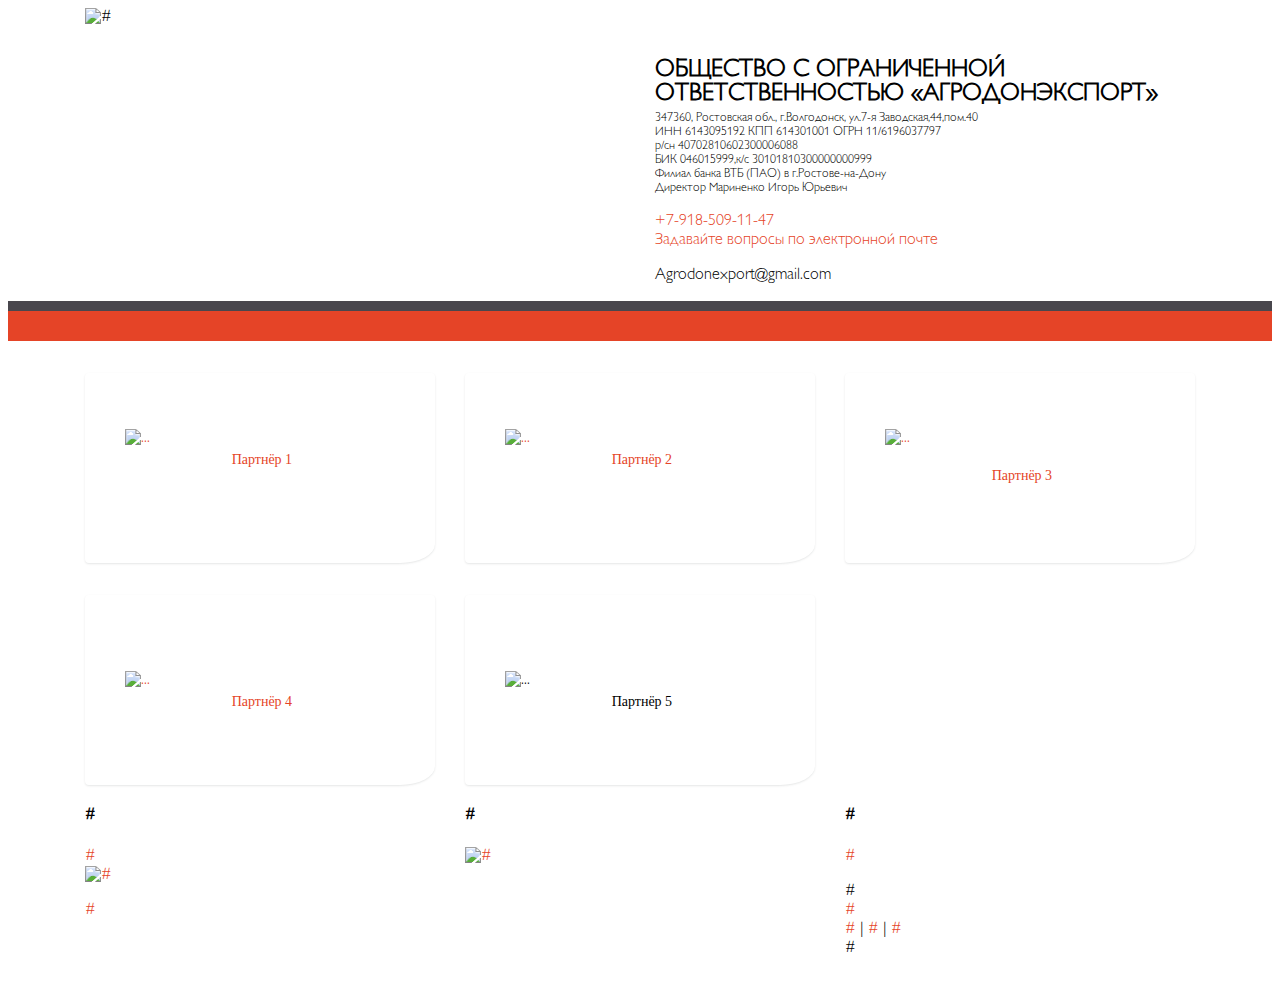
==== agrodonexport/index.html @ 33c7bfe8 "commit" ====
<!DOCTYPE html>
<html lang="ru">
	<head>
	<!-- Важная техническая информация для браузера -->
	<meta charset="utf-8">
	<meta http-equiv="X-UA-Compatible" content="IE=edge">
	<meta name="viewport" content="width=device-width, initial-scale=1">

	<!-- Информация об авторе и описание проекта -->
	<meta name="author" content="Денис Каюда">
	<meta name="copyright" lang="ru" content="агродонэкспорт">
	<meta name="description" content="#">
	
	<!-- Иконка, которая будет на вкладке в браузере -->
	<link rel="icon" href="img/icon.png" type="image/x-icon">

	<!-- Заголовок на вкладке в браузере -->
	<title> Агродонэкспорт </title>

	<!-- Полезные мета-теги -->
	<meta name="robots" content="all">
	<meta name="yandex" content="all">

	<!-- Шрифты Google -->
	<link href="https://fonts.googleapis.com/css?family=Playfair+Display:400,700&amp;subset=cyrillic" rel="stylesheet">
	<link href="https://fonts.googleapis.com/css?family=Play:400,700&amp;subset=cyrillic" rel="stylesheet">
	<!-- Подключаем наш файл со стилями, который находится в папке css-->
	<link rel="stylesheet" href="css/bootstrap-grid.min.css">
	<link rel="stylesheet" href="css/style.css">
	<link rel="stylesheet" href="css/animate.css">
	<link rel="stylesheet" href="css/animate_2.css">
	<link rel='dns-prefetch' href='//s.w.org' />
<link rel="alternate" type="application/rss+xml" title="Лучший бухгалтер Ростовской области &raquo; Лента комментариев к &laquo;Главная&raquo;" href="http://xn--90atkh.xn--p1ai/%d0%b3%d0%bb%d0%b0%d0%b2%d0%bd%d0%b0%d1%8f/feed/" />
		<!--<script type="text/javascript">
			window._wpemojiSettings = {"baseUrl":"https:\/\/s.w.org\/images\/core\/emoji\/2.4\/72x72\/","ext":".png","svgUrl":"https:\/\/s.w.org\/images\/core\/emoji\/2.4\/svg\/","svgExt":".svg","source":{"concatemoji":"http:\/\/xn--90atkh.xn--p1ai\/wp-includes\/js\/wp-emoji-release.min.js?ver=4.9.7"}};
			!function(a,b,c){function d(a,b){var c=String.fromCharCode;l.clearRect(0,0,k.width,k.height),l.fillText(c.apply(this,a),0,0);var d=k.toDataURL();l.clearRect(0,0,k.width,k.height),l.fillText(c.apply(this,b),0,0);var e=k.toDataURL();return d===e}function e(a){var b;if(!l||!l.fillText)return!1;switch(l.textBaseline="top",l.font="600 32px Arial",a){case"flag":return!(b=d([55356,56826,55356,56819],[55356,56826,8203,55356,56819]))&&(b=d([55356,57332,56128,56423,56128,56418,56128,56421,56128,56430,56128,56423,56128,56447],[55356,57332,8203,56128,56423,8203,56128,56418,8203,56128,56421,8203,56128,56430,8203,56128,56423,8203,56128,56447]),!b);case"emoji":return b=d([55357,56692,8205,9792,65039],[55357,56692,8203,9792,65039]),!b}return!1}function f(a){var c=b.createElement("script");c.src=a,c.defer=c.type="text/javascript",b.getElementsByTagName("head")[0].appendChild(c)}var g,h,i,j,k=b.createElement("canvas"),l=k.getContext&&k.getContext("2d");for(j=Array("flag","emoji"),c.supports={everything:!0,everythingExceptFlag:!0},i=0;i<j.length;i++)c.supports[j[i]]=e(j[i]),c.supports.everything=c.supports.everything&&c.supports[j[i]],"flag"!==j[i]&&(c.supports.everythingExceptFlag=c.supports.everythingExceptFlag&&c.supports[j[i]]);c.supports.everythingExceptFlag=c.supports.everythingExceptFlag&&!c.supports.flag,c.DOMReady=!1,c.readyCallback=function(){c.DOMReady=!0},c.supports.everything||(h=function(){c.readyCallback()},b.addEventListener?(b.addEventListener("DOMContentLoaded",h,!1),a.addEventListener("load",h,!1)):(a.attachEvent("onload",h),b.attachEvent("onreadystatechange",function(){"complete"===b.readyState&&c.readyCallback()})),g=c.source||{},g.concatemoji?f(g.concatemoji):g.wpemoji&&g.twemoji&&(f(g.twemoji),f(g.wpemoji)))}(window,document,window._wpemojiSettings);
		</script> -->
	</head>

		<body link="#e54427" vlink="##e54427" alink="#49474d">
 		<!-- Тут будет содержимое будущего сайта -->

 		<header>
 			<div class="container">
 			<div class="row">
 			<div class="col-xl-6">
 			<img class="#" src="#" alt="#">
 			</div> <!-- /.col-xl-7 -->
 			<div class="col-xl-6">
			<a href="tel:#"> <p class="header-pretitle-1 wow fadeInRightBig"> 
			</a>
			<br>
			<h1 class="formfactor">ОБЩЕСТВО С ОГРАНИЧЕННОЙ<br>ОТВЕТСТВЕННОСТЬЮ «АГРОДОНЭКСПОРТ»</h1>
			<p class="detailfactor">347360, Ростовская обл., г.Волгодонск, ул.7-я Заводская,44,пом.40<br>
			ИНН 6143095192 КПП 614301001 ОГРН 11/6196037797<br>
			р/сн 40702810602300006088<br>
			БИК 046015999,к/с 30101810300000000999<br>
			Филиал банка ВТБ (ПАО) в г.Ростове-на-Дону<br>
			Директор Мариненко Игорь Юрьевич
 			<div class="telephone-number wow fadeInRightBig">
 				<a href="tel:+79185091147"> <p class="header-pretitle-1 wow fadeInRightBig">+7-918-509-11-47</a>
 					<br>
 				<a href="mailto:Agrodonexport@gmail.com">Задавайте вопросы по электронной почте</a>
 				<br>
 				<p>Agrodonexport@gmail.com</p>
 <body>
 			</div> <!-- /.col-5 -->
			</div> <!-- /.row -->
			</div> <!-- /.container -->
		</header>
		<section class="mainer">
		<div class="headerLine">
		<div id="menuF" class="default">
			<div class="container"> 			 	
			<div class="row">
			<div class="col-md-10 col-lg-12">
				<div class="navmenu">
						<ul>
							<li class="titlecompany"><a href="#">
							О компании
							</a></li>
							<li class="titleproductions"><a href="#">Продукция</a></li>
							<li class="titlecontacts"><a href="#">Контакты</a></li>
							<li class="titletransport"><a href="#">Доставка</a></li>
						</ul>
					</div>
				</div>
			</div>
		</div>
	</div>
</div>
</section>
		<section class="partners">
 		<div class="container services-section">
		<div class="row">
		<div class="col-md-4 col-sm-6">
		  <a href="#"  target="_blank" id="important">
		  <div class="services-detail partners-detail">
		    <p class="card_info">
		      <div class="media row">
		        <div class="col-sm-4"><img class="media-object partner" src="#" alt="..."></div>
		        <div class="media-body col-sm-8"><h5 class="media-heading">Партнёр 1</h5></div>
		      </div>
		    </p>
		  </div>
		  </a>
		</div>
		<div class="col-md-4 col-sm-6">
		  <a href="#" target="_blank" id="important">
		  <div class="services-detail partners-detail">
		    <p class="card_info">
		      <div class="media row">
		        <div class="col-sm-4"><img class="media-object partner" src="#" alt="..."></div>
		        <div class="media-body col-sm-8"><h5 class="media-heading">Партнёр 2</h5></div>
		      </div>
		    </p>
		  </div>
		  </a>
		</div>
		<div class="col-md-4 col-sm-6">
		  <a href="#" target="_blank" id="important">
		    <div class="services-detail partners-detail">
		      <p class="card_info">
		        <div class="media row">
		          <div class="col-sm-4"><img class="media-object partner" src="#" alt="..."></div>
		          <div class="media-body col-sm-8"><h5 class="media-heading"><br>Партнёр 3</h5></div>
		        </div>
		      </p>
		    </div>
		  </a>
		</div>
		<div class="col-md-4 col-sm-6">
		  <a href="#" target="_blank" id="important">
		    <div class="services-detail partners-detail small-partner">
		      <p class="card_info">
		        <div class="media row">
		          <div class="col-sm-4"><img class="media-object partner" src="/wp-content/uploads/2017/05/gk_site_logo-1.png" alt="..."></div>
		          <div class="media-body col-sm-8"><h5 class="media-heading">Партнёр 4</h5></div>
		        </div>
		      </p>
		    </div>
		  </a>
		</div>
		<div class="col-md-4 col-sm-6">
		<div class="services-detail partners-detail small-partner">
		      <p class="card_info">
		        <div class="media row">
		          <div class="col-sm-4"><img class="media-object partner" src="#" alt="..."></div>
		          <div class="media-body col-sm-8"><h5 class="media-heading">Партнёр 5</h5>
		          </div>
		        </div>
		      </p>
		    </div>
		</div>
		</div>
	</div>
</section>
 		<footer>
 		<div class="container">
 			<div class="row">
 				<div class="col-md-4">
 					<div class="footer-partners-block">
 					<p class="footer-partners"> <h4> # </h4> </p>
 					<p> <a href="#" class="footer-name-logo-1"># 
 					<br> 
 					<img class="footer-img-1 wow fadeInLeftBig" src="#" alt="#">
 					</a>
 					</p>
 					<p> <a href="#" class="footer-name-logo-2"> # <br>
 					<img class="footer-img-2 wow fadeInLeftBig" src="#" alt="#"></a> </p>
 				</div>
 			</div>
 				<div class="col-md-4">
 					<div class="social-block">
 					<p> <h4> # </h4> </p>	
 						<a class="wow bounceInDown" data-wow-delay="0.3s" href="#"> <img src="#" alt="#">		
 						</a>
 					</div>
 				</div>
				
 				<div class="col-md-4">
 					<div class="footer-cta-block">
 						<p class="footer-cta"> <h4> # </h4> </p>
 					<a href="#" class="footer-button">#</a>
 					<p class="footer-contact-header"> #
 					<a href="tel:#"> <br class="footer-contact-text"> # <br> </a>
<ruby>
	<a href="viber://chat?number=#"> <rtc class="viber"> # </rtc> </a>
	| <a href="whatsapp://send?phone=+#"> <rtc class="whatsup"> # </rtc> </a>
	| <a href="tg://resolve?domain=@DVKayuda"> <rtc class="telegram"> # </rtc> </a>
</ruby> 
	<br>
	#
				</p>
				</div>
 				</div>
 				</div>
 				</div>
 		</div> <!-- /.container -->
 		</footer>
 		<script src="js/wow.min.js">
 		</script>
 		<script>
 		new WOW().init();
 		</script>
</body>
</html>
---- agrodonexport/css/style.css ----
/* Здесь будут храниться стили нашего сайта */
body {
  background-color: #fff;
  font-family: GillSansLightC;
}
body a{
	text-decoration: none;
}
@font-face{
  font-family: GillSansLightC;
  src: url('../fonts/GillSansLightC');
  src: url('../fonts/GillSansLightC 2.otf');
  src: url('../fonts/GillSansLightC 3.otf');
  src: url('../fonts/GillSansLightC 4.otf');
  font-weight: normal;
  font-style: normal;
}
ul {
  list-style: none; /*убираем маркеры списка*/
  margin: 0; /*убираем верхнее и нижнее поле, равное 1em*/
  padding-left: 0px; /*убираем левый отступ, равный 40px*/
  letter-spacing: 5px;
  font-size: 20px;
}
header {

}
li {display: inline-block;}
.titlecompany, .titleproductions, .titlecontacts, .titletransport {
  color: #fff;
}
.titleproductions, .titlecontacts, .titletransport {
  padding-left:100px;
}
.navmenu {
  text-align: center;
  margin:auto;
  left:0;
  right:0;
}

.wrap-ribbon-new {
  width: 50px;
  height: 20px;
  overflow: hidden;
  position: absolute;
  top: -18px;
  right: -16px;
  border-radius: 15px;
}
.ribbon-new {
  position: relative;
  background-color: #FC694C;
  color: white;
  text-align: center;
}
hr {
}
.formfactor {
	font-size: 24px;
	text-align: left;
	margin-bottom: 5px;
	line-height: 1;
  font-stretch: condensed;
  font-weight: bold;
}
.detailfactor {
	margin-top: 0px;
	font-size: 12px;
	text-align: left;
  margin-bottom: 0px;
}
.telephone-number {
	text-decoration: none;
	text-align: left;
	margin-top: 0px;
}
.services-section .services-detail {
  border-radius: 4px;
  border-bottom-right-radius: 10%;
  background-color: #ffffff;
  box-shadow: 0px 1px 2px 0px rgba(90, 91, 95, 0.15);
  transition: all 0.3s ease-in-out;
  position: relative;
  top: 0px;
  padding: 40px 20px 60px 40px;
  margin-top: 32px;
}

.services-detail {
  border-radius: 4px;
  border-bottom-right-radius: 10%;
  background-color: #ffffff;
  box-shadow: 0px 1px 2px 0px rgba(90, 91, 95, 0.15);
  transition: all 0.3s ease-in-out;
  position: relative;
  top: 0px;
  padding: 40px 40px 60px 40px;
  margin-top: 32px;
}

.services-detail.persona{
  padding: 40px 40px 10px 40px;
}

.partners-detail{
  height: 190px;
}

.partners-detail.small-partner{
  padding-top: 60px;
}

h5.media-heading{
  font-size: 14px;
  font-family: 'Roboto', 'sans-serif';
  font-weight: 300;
}

.services-section .services-detail:hover {
  border-bottom-right-radius: 4px;
  box-shadow: 0px 16px 22px 0px rgba(90, 91, 95, 0.3);
  top: -5px;
}
.titlenow {
}
.mainer {
  top:auto;
  left:0;
  right:0;
  width:100%;
  background-color: #e54427;
  border-top: 10px solid #49474d;
  border-bottom: 6px solid #e54427;
}
.partners {
}
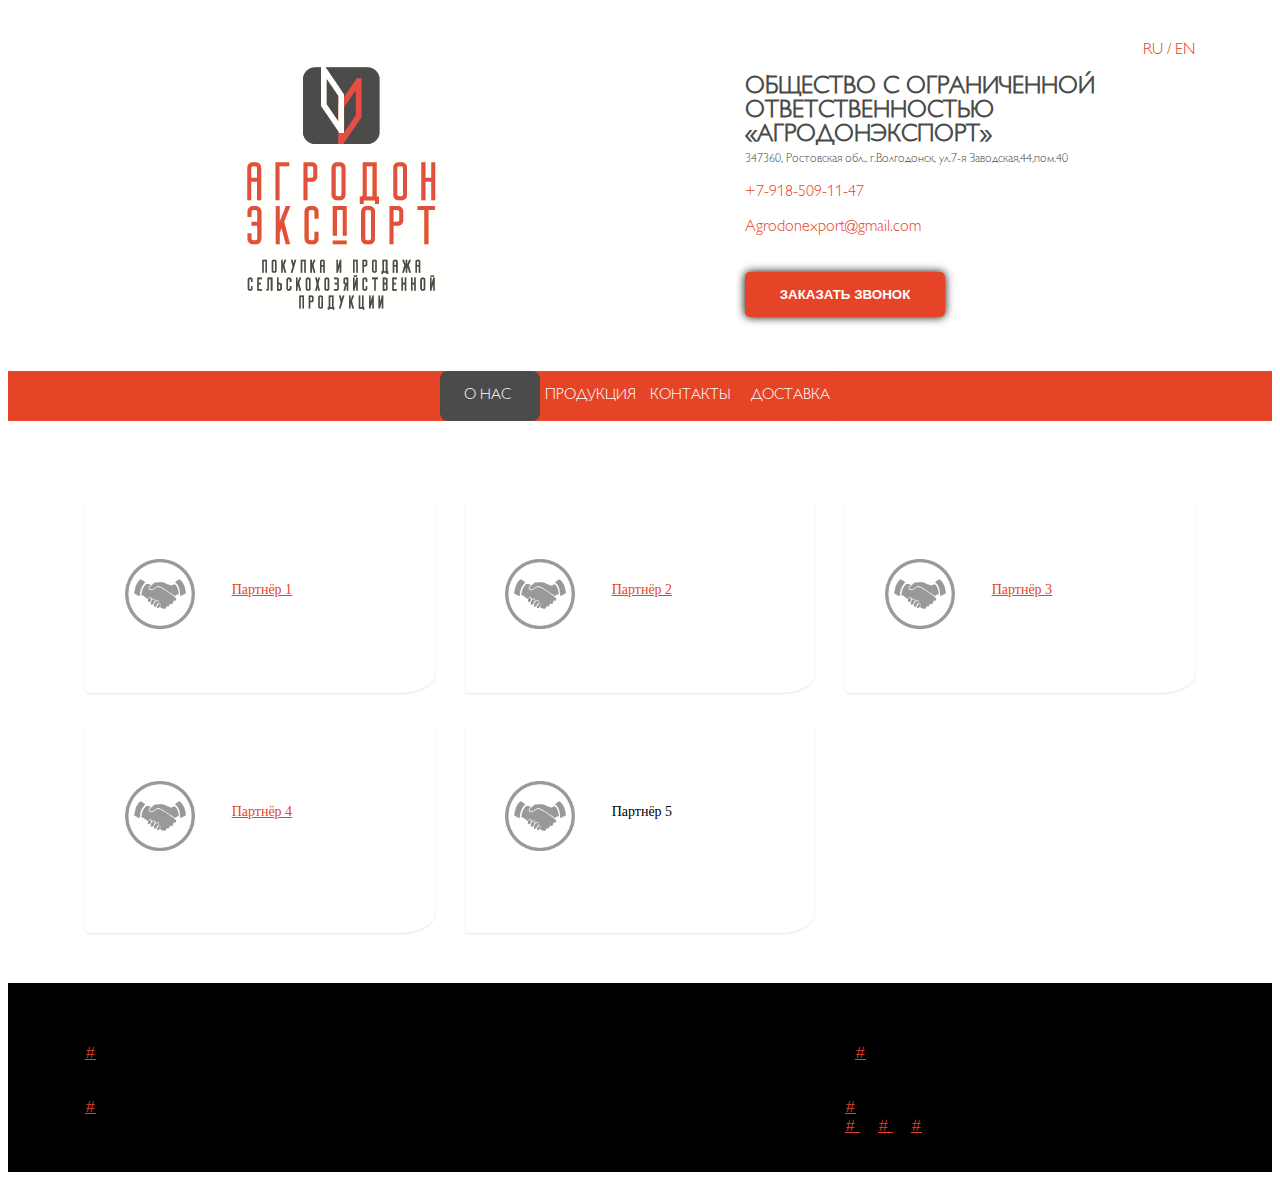
==== commit a889f2d0: "Редакция агро + learning" ====
--- a/agrodonexport/index.html
+++ b/agrodonexport/index.html
@@ -30,7 +30,7 @@
 	<link rel="stylesheet" href="css/animate.css">
 	<link rel="stylesheet" href="css/animate_2.css">
 	<link rel='dns-prefetch' href='//s.w.org' />
-<link rel="alternate" type="application/rss+xml" title="Лучший бухгалтер Ростовской области &raquo; Лента комментариев к &laquo;Главная&raquo;" href="http://xn--90atkh.xn--p1ai/%d0%b3%d0%bb%d0%b0%d0%b2%d0%bd%d0%b0%d1%8f/feed/" />
+	<link rel="alternate" type="application/rss+xml" title="123" href="http://xn--90atkh.xn--p1ai/%d0%b3%d0%bb%d0%b0%d0%b2%d0%bd%d0%b0%d1%8f/feed/" />
 		<!--<script type="text/javascript">
 			window._wpemojiSettings = {"baseUrl":"https:\/\/s.w.org\/images\/core\/emoji\/2.4\/72x72\/","ext":".png","svgUrl":"https:\/\/s.w.org\/images\/core\/emoji\/2.4\/svg\/","svgExt":".svg","source":{"concatemoji":"http:\/\/xn--90atkh.xn--p1ai\/wp-includes\/js\/wp-emoji-release.min.js?ver=4.9.7"}};
 			!function(a,b,c){function d(a,b){var c=String.fromCharCode;l.clearRect(0,0,k.width,k.height),l.fillText(c.apply(this,a),0,0);var d=k.toDataURL();l.clearRect(0,0,k.width,k.height),l.fillText(c.apply(this,b),0,0);var e=k.toDataURL();return d===e}function e(a){var b;if(!l||!l.fillText)return!1;switch(l.textBaseline="top",l.font="600 32px Arial",a){case"flag":return!(b=d([55356,56826,55356,56819],[55356,56826,8203,55356,56819]))&&(b=d([55356,57332,56128,56423,56128,56418,56128,56421,56128,56430,56128,56423,56128,56447],[55356,57332,8203,56128,56423,8203,56128,56418,8203,56128,56421,8203,56128,56430,8203,56128,56423,8203,56128,56447]),!b);case"emoji":return b=d([55357,56692,8205,9792,65039],[55357,56692,8203,9792,65039]),!b}return!1}function f(a){var c=b.createElement("script");c.src=a,c.defer=c.type="text/javascript",b.getElementsByTagName("head")[0].appendChild(c)}var g,h,i,j,k=b.createElement("canvas"),l=k.getContext&&k.getContext("2d");for(j=Array("flag","emoji"),c.supports={everything:!0,everythingExceptFlag:!0},i=0;i<j.length;i++)c.supports[j[i]]=e(j[i]),c.supports.everything=c.supports.everything&&c.supports[j[i]],"flag"!==j[i]&&(c.supports.everythingExceptFlag=c.supports.everythingExceptFlag&&c.supports[j[i]]);c.supports.everythingExceptFlag=c.supports.everythingExceptFlag&&!c.supports.flag,c.DOMReady=!1,c.readyCallback=function(){c.DOMReady=!0},c.supports.everything||(h=function(){c.readyCallback()},b.addEventListener?(b.addEventListener("DOMContentLoaded",h,!1),a.addEventListener("load",h,!1)):(a.attachEvent("onload",h),b.attachEvent("onreadystatechange",function(){"complete"===b.readyState&&c.readyCallback()})),g=c.source||{},g.concatemoji?f(g.concatemoji):g.wpemoji&&g.twemoji&&(f(g.twemoji),f(g.wpemoji)))}(window,document,window._wpemojiSettings);
@@ -39,31 +39,29 @@
 
 		<body link="#e54427" vlink="##e54427" alink="#49474d">
  		<!-- Тут будет содержимое будущего сайта -->
-
+		
  		<header>
  			<div class="container">
  			<div class="row">
  			<div class="col-xl-6">
- 			<img class="#" src="#" alt="#">
+ 			<img src="img/logo-white.png" class="main-image" src="#" alt="logo">
  			</div> <!-- /.col-xl-7 -->
  			<div class="col-xl-6">
-			<a href="tel:#"> <p class="header-pretitle-1 wow fadeInRightBig"> 
-			</a>
-			<br>
+ 				<div class="optional">
+			<p class="language"><span class="language_ru"> RU<span class="slash-spin"> / <span class="language_eng">EN</p>
 			<h1 class="formfactor">ОБЩЕСТВО С ОГРАНИЧЕННОЙ<br>ОТВЕТСТВЕННОСТЬЮ «АГРОДОНЭКСПОРТ»</h1>
 			<p class="detailfactor">347360, Ростовская обл., г.Волгодонск, ул.7-я Заводская,44,пом.40<br>
-			ИНН 6143095192 КПП 614301001 ОГРН 11/6196037797<br>
+			<!--ИНН 6143095192 КПП 614301001 ОГРН 11/6196037797<br>
 			р/сн 40702810602300006088<br>
 			БИК 046015999,к/с 30101810300000000999<br>
 			Филиал банка ВТБ (ПАО) в г.Ростове-на-Дону<br>
-			Директор Мариненко Игорь Юрьевич
- 			<div class="telephone-number wow fadeInRightBig">
- 				<a href="tel:+79185091147"> <p class="header-pretitle-1 wow fadeInRightBig">+7-918-509-11-47</a>
- 					<br>
- 				<a href="mailto:Agrodonexport@gmail.com">Задавайте вопросы по электронной почте</a>
- 				<br>
- 				<p>Agrodonexport@gmail.com</p>
- <body>
+			Директор Мариненко Игорь Юрьевич -->
+ 			<div>
+ 				<p><a href="tel:+79185091147" class="telephone-number wow fadeInRightBig"> +7-918-509-11-47</a></p>
+ 				<p><a href="mailto:Agrodonexport@gmail.com" class="mailer wow fadeInRightBig">Agrodonexport@gmail.com</a></p>
+ 			<br>
+			<button class="btn-phone">Заказать звонок</button>
+			</div>
  			</div> <!-- /.col-5 -->
 			</div> <!-- /.row -->
 			</div> <!-- /.container -->
@@ -75,14 +73,13 @@
 			<div class="row">
 			<div class="col-md-10 col-lg-12">
 				<div class="navmenu">
-						<ul>
-							<li class="titlecompany"><a href="#">
-							О компании
-							</a></li>
-							<li class="titleproductions"><a href="#">Продукция</a></li>
-							<li class="titlecontacts"><a href="#">Контакты</a></li>
-							<li class="titletransport"><a href="#">Доставка</a></li>
-						</ul>
+					<nav>
+					<a href="#">О нас</a>
+					<a href="#">Продукция</a>
+					<a href="#">Контакты</a>
+					<a href="#">Доставка</a>
+					<div class="animation start-home"></div>
+					</nav>
 					</div>
 				</div>
 			</div>
@@ -98,7 +95,7 @@
 		  <div class="services-detail partners-detail">
 		    <p class="card_info">
 		      <div class="media row">
-		        <div class="col-sm-4"><img class="media-object partner" src="#" alt="..."></div>
+		        <div class="col-sm-4"><img class="media-object-partner" src="img/partners.png" alt="..."></div>
 		        <div class="media-body col-sm-8"><h5 class="media-heading">Партнёр 1</h5></div>
 		      </div>
 		    </p>
@@ -110,7 +107,7 @@
 		  <div class="services-detail partners-detail">
 		    <p class="card_info">
 		      <div class="media row">
-		        <div class="col-sm-4"><img class="media-object partner" src="#" alt="..."></div>
+		        <div class="col-sm-4"><img class="media-object-partner" src="img/partners.png" alt="..."></div>
 		        <div class="media-body col-sm-8"><h5 class="media-heading">Партнёр 2</h5></div>
 		      </div>
 		    </p>
@@ -122,8 +119,8 @@
 		    <div class="services-detail partners-detail">
 		      <p class="card_info">
 		        <div class="media row">
-		          <div class="col-sm-4"><img class="media-object partner" src="#" alt="..."></div>
-		          <div class="media-body col-sm-8"><h5 class="media-heading"><br>Партнёр 3</h5></div>
+		          <div class="col-sm-4"><img class="media-object-partner" src="img/partners.png" alt="..."></div>
+		            <div class="media-body col-sm-8"><h5 class="media-heading">Партнёр 3</h5></div>
 		        </div>
 		      </p>
 		    </div>
@@ -131,10 +128,10 @@
 		</div>
 		<div class="col-md-4 col-sm-6">
 		  <a href="#" target="_blank" id="important">
-		    <div class="services-detail partners-detail small-partner">
+		    <div class="services-detail partners-detail-partner">
 		      <p class="card_info">
 		        <div class="media row">
-		          <div class="col-sm-4"><img class="media-object partner" src="/wp-content/uploads/2017/05/gk_site_logo-1.png" alt="..."></div>
+		          <div class="col-sm-4"><img class="media-object-partner" src="img/partners.png" alt="..."></div>
 		          <div class="media-body col-sm-8"><h5 class="media-heading">Партнёр 4</h5></div>
 		        </div>
 		      </p>
@@ -142,10 +139,10 @@
 		  </a>
 		</div>
 		<div class="col-md-4 col-sm-6">
-		<div class="services-detail partners-detail small-partner">
+		<div class="services-detail partners-detail-partner">
 		      <p class="card_info">
 		        <div class="media row">
-		          <div class="col-sm-4"><img class="media-object partner" src="#" alt="..."></div>
+		          <div class="col-sm-4"><img class="media-object-partner" src="img/partners.png" alt="..."></div>
 		          <div class="media-body col-sm-8"><h5 class="media-heading">Партнёр 5</h5>
 		          </div>
 		        </div>
@@ -198,6 +195,8 @@
  				</div>
  		</div> <!-- /.container -->
  		</footer>
+ 		<script src="js/script.js">
+ 		</script>
  		<script src="js/wow.min.js">
  		</script>
  		<script>
--- a/agrodonexport/css/style.css
+++ b/agrodonexport/css/style.css
@@ -1,11 +1,8 @@
 /* Здесь будут храниться стили нашего сайта */
 body {
-  background-color: #fff;
   font-family: GillSansLightC;
 }
-body a{
-	text-decoration: none;
-}
+
 @font-face{
   font-family: GillSansLightC;
   src: url('../fonts/GillSansLightC');
@@ -15,28 +12,197 @@
   font-weight: normal;
   font-style: normal;
 }
-ul {
-  list-style: none; /*убираем маркеры списка*/
-  margin: 0; /*убираем верхнее и нижнее поле, равное 1em*/
-  padding-left: 0px; /*убираем левый отступ, равный 40px*/
-  letter-spacing: 5px;
-  font-size: 20px;
-}
+
 header {
-
-}
-li {display: inline-block;}
-.titlecompany, .titleproductions, .titlecontacts, .titletransport {
-  color: #fff;
-}
-.titleproductions, .titlecontacts, .titletransport {
-  padding-left:100px;
-}
-.navmenu {
+  color: #4b4c4a;
+  background-color: #ffffff;
+}
+.main-image {
   text-align: center;
-  margin:auto;
+  position: relative;
+  padding-left: 150px;
+  padding-top: 50px;
+}
+.language {
+  text-align: right;
+  padding-top: 17px;
+}
+.language_ru {
+  color: #e54427;
+}
+.language_eng {
+  color: #e54427;
+}
+.telephone-number, .mailer {
+}
+
+.headerline {
+  color: #ffffff;
+}
+.optional {
+  padding-left: 60px;
+}
+.mainer {
+  margin-top: 50px;
   left:0;
   right:0;
+  width:100%;
+  background-color: #e54427;
+}
+
+.formfactor {
+  font-size: 24px;
+  text-align: left;
+  padding-left: 30px;
+  margin-bottom: 5px;
+  line-height: 1;
+  font-stretch: condensed;
+  font-weight: bold;
+}
+.detailfactor {
+  margin-top: 0px;
+  font-size: 12px;
+  text-align: left;
+  padding-left: 30px;
+  margin-bottom: 0px;
+}
+.telephone-number, .mailer {
+  text-decoration: none;
+  text-align: left;
+  padding-left: 30px;
+  padding-top: 0px;
+  margin-top: 0px;
+  margin-bottom: 0px;
+}
+
+
+.btn-phone {
+  margin-left: 30px;
+}
+path {
+  stroke-dasharray: 99.47578430175781;
+  stroke-dashoffset: -99.47578430175781;
+  fill: transparent;
+}
+svg.animate path {
+  animation: 0.7s ease forwards draw;
+  opacity:1;
+}
+@keyframes draw {
+  0% {
+    opacity: 1;
+    stroke-dashoffset: -99.47578430175781;
+    fill: transparent;
+    transform: translateY(0);
+  } 
+  35% {
+    stroke-dashoffset: 0;
+    fill: transparent;
+  }
+  60% {
+    fill: #e54427;
+    opacity: 1;
+    transform: translateY(0);
+  }
+  100% {
+    fill: #e54427;
+    stroke-dashoffset: 0;
+    opacity: 0;
+    transform: translateY(-10px);
+  }
+}
+button {
+  cursor: pointer;
+  min-width: 200px;
+  padding: 15px 5px;
+  text-transform: uppercase;
+  vertical-align: middle;
+  background: #e54427;
+  border: none;
+  color: #ffffff;
+  font-weight: 600;
+  border-radius: 5px;
+  box-shadow: 0 0 10px rgb(0,0,0);
+  transition: all 1s;
+}
+button:hover {
+  box-shadow: 0 0 25px rgb(0,0,0);
+}
+button:focus {
+  outline: none;
+}
+
+
+
+
+nav {
+  margin: 0px auto 0;
+  position: relative;
+  width: 400px;
+  height: 50px;
+  background-color: #e54427;
+  border-radius: 8px;
+  font-size: 0;
+}
+
+nav a {
+  line-height: 50px;
+  height: 100%;
+  font-size: 15px;
+  display: inline-block;
+  position: relative;
+  z-index: 1;
+  text-decoration: none;
+  text-transform: uppercase;
+  text-align: center;
+  color: white;
+  cursor: pointer;
+}
+
+nav .animation {
+  position: absolute;
+  height: 100%;
+  top: 0;
+  z-index: 0;
+  transition: all .5s ease 0s;
+  border-radius: 8px;
+}
+
+a:nth-child(1) {
+  width: 95px;
+}
+a:nth-child(2) {
+  width: 100px;
+  padding-left:10px;
+}
+a:nth-child(3) {
+  width: 100px;
+  padding-left:10px;
+}
+a:nth-child(4) {
+  width: 100px;
+  padding-left:10px;
+}
+
+nav .start-home, a:nth-child(1):hover~.animation {
+  width: 100px;
+  left: 0;
+  background-color: #4b4c4a;
+}
+nav .start-about, a:nth-child(2):hover~.animation {
+  width: 100px;
+  left: 100px;
+  background-color: #4b4c4a;
+}
+nav .start-blog, a:nth-child(3):hover~.animation {
+  width: 100px;
+  left: 200px;
+  background-color: #4b4c4a;
+}
+nav .start-portefolio, a:nth-child(4):hover~.animation {
+  width: 100px;
+  left: 300px;
+  background-color: #4b4c4a;
 }
 
 .wrap-ribbon-new {
@@ -48,33 +214,6 @@
   right: -16px;
   border-radius: 15px;
 }
-.ribbon-new {
-  position: relative;
-  background-color: #FC694C;
-  color: white;
-  text-align: center;
-}
-hr {
-}
-.formfactor {
-	font-size: 24px;
-	text-align: left;
-	margin-bottom: 5px;
-	line-height: 1;
-  font-stretch: condensed;
-  font-weight: bold;
-}
-.detailfactor {
-	margin-top: 0px;
-	font-size: 12px;
-	text-align: left;
-  margin-bottom: 0px;
-}
-.telephone-number {
-	text-decoration: none;
-	text-align: left;
-	margin-top: 0px;
-}
 .services-section .services-detail {
   border-radius: 4px;
   border-bottom-right-radius: 10%;
@@ -124,14 +263,12 @@
 }
 .titlenow {
 }
-.mainer {
-  top:auto;
-  left:0;
-  right:0;
-  width:100%;
-  background-color: #e54427;
-  border-top: 10px solid #49474d;
-  border-bottom: 6px solid #e54427;
-}
 .partners {
+  padding: 50px 0px 50px 0px;
+}
+.media-object-partner {
+  height: 70px;
+}
+footer {
+  background-color: #000;
 }